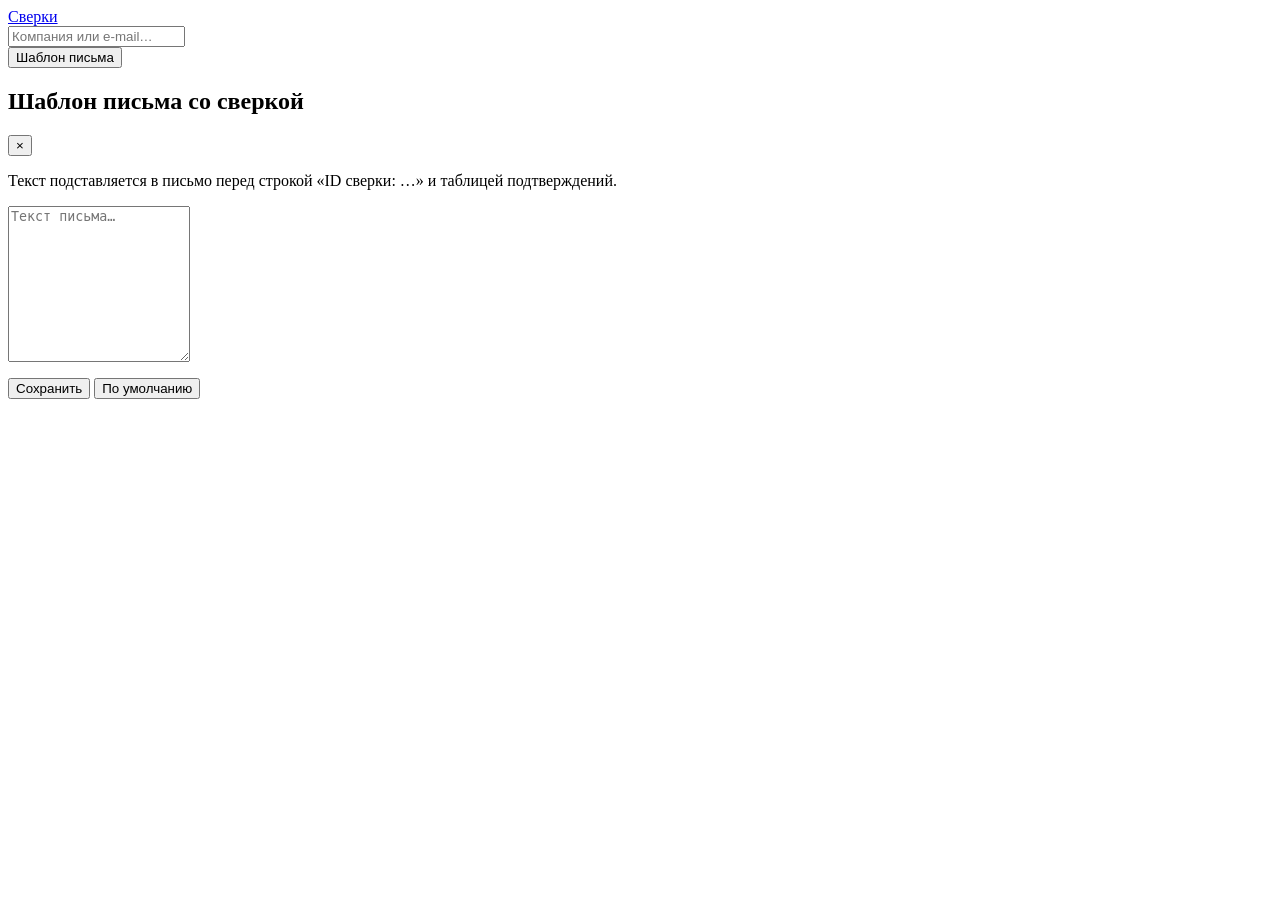
==== mail_confirm/web_static/index.html @ 31eb4089 "UI + back fixes" ====
<!DOCTYPE html>
<html lang="ru">
<head>
  <meta charset="utf-8">
  <meta name="viewport" content="width=device-width, initial-scale=1">
  <title>Сверки</title>
  <link rel="preconnect" href="https://fonts.googleapis.com">
  <link rel="preconnect" href="https://fonts.gstatic.com" crossorigin>
  <link href="https://fonts.googleapis.com/css2?family=DM+Sans:ital,opsz,wght@0,9..40,400;0,9..40,500;0,9..40,600;0,9..40,700&display=swap" rel="stylesheet">
  <link rel="stylesheet" href="/static/style.css">
</head>
<body data-theme="sky">
  <header class="topbar">
    <a href="#/" class="brand">Сверки</a>
    <div class="search-wrap">
      <input type="search" id="global-search" placeholder="Компания или e-mail…" autocomplete="off">
    </div>
    <button type="button" id="intro-toggle" class="btn btn-secondary intro-toggle" aria-expanded="false">
      Шаблон письма
    </button>
  </header>

  <main id="app" class="app"></main>

  <aside id="intro-drawer" class="drawer" aria-hidden="true">
    <div class="drawer-head">
      <h2>Шаблон письма со сверкой</h2>
      <button type="button" id="intro-close" class="drawer-close" aria-label="Закрыть">×</button>
    </div>
    <p class="page-sub">
      Текст подставляется в письмо перед строкой «ID сверки: …» и таблицей подтверждений.
    </p>
    <form id="intro-form">
      <textarea id="intro_text" rows="10" placeholder="Текст письма…"></textarea>
      <div class="actions" style="margin-top:.75rem">
        <button type="submit" class="btn btn-primary">Сохранить</button>
        <button type="button" class="btn btn-secondary" id="intro-default">По умолчанию</button>
      </div>
    </form>
  </aside>
  <div id="intro-overlay" class="drawer-overlay" hidden></div>

  <div id="toast" class="toast" hidden></div>

  <script src="/static/app.js"></script>
</body>
</html>
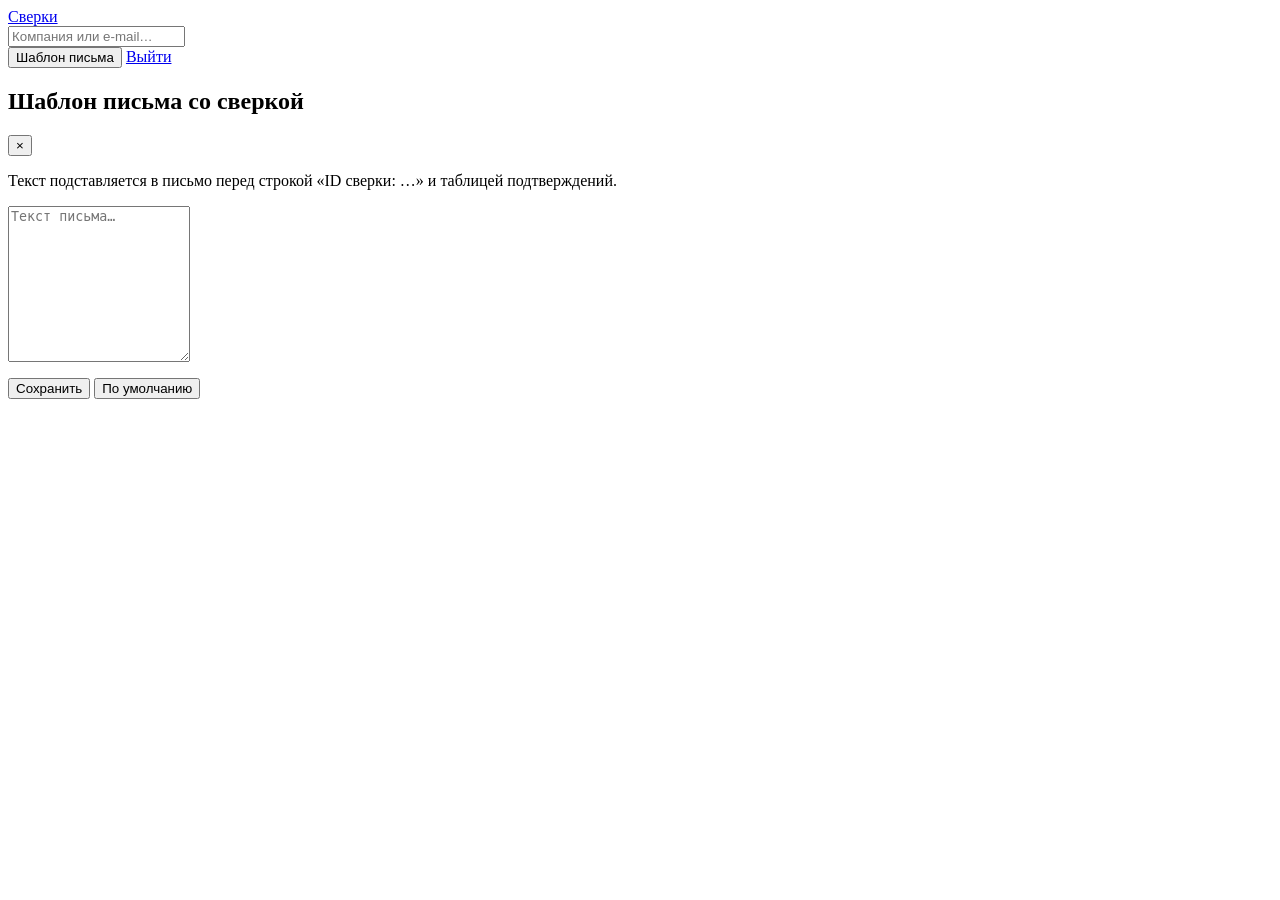
==== commit f1b32d6d: "login + logs" ====
--- a/mail_confirm/web_static/index.html
+++ b/mail_confirm/web_static/index.html
@@ -18,6 +18,7 @@
     <button type="button" id="intro-toggle" class="btn btn-secondary intro-toggle" aria-expanded="false">
       Шаблон письма
     </button>
+    <a href="/logout" class="btn btn-ghost btn-logout" title="Выйти">Выйти</a>
   </header>
 
   <main id="app" class="app"></main>
